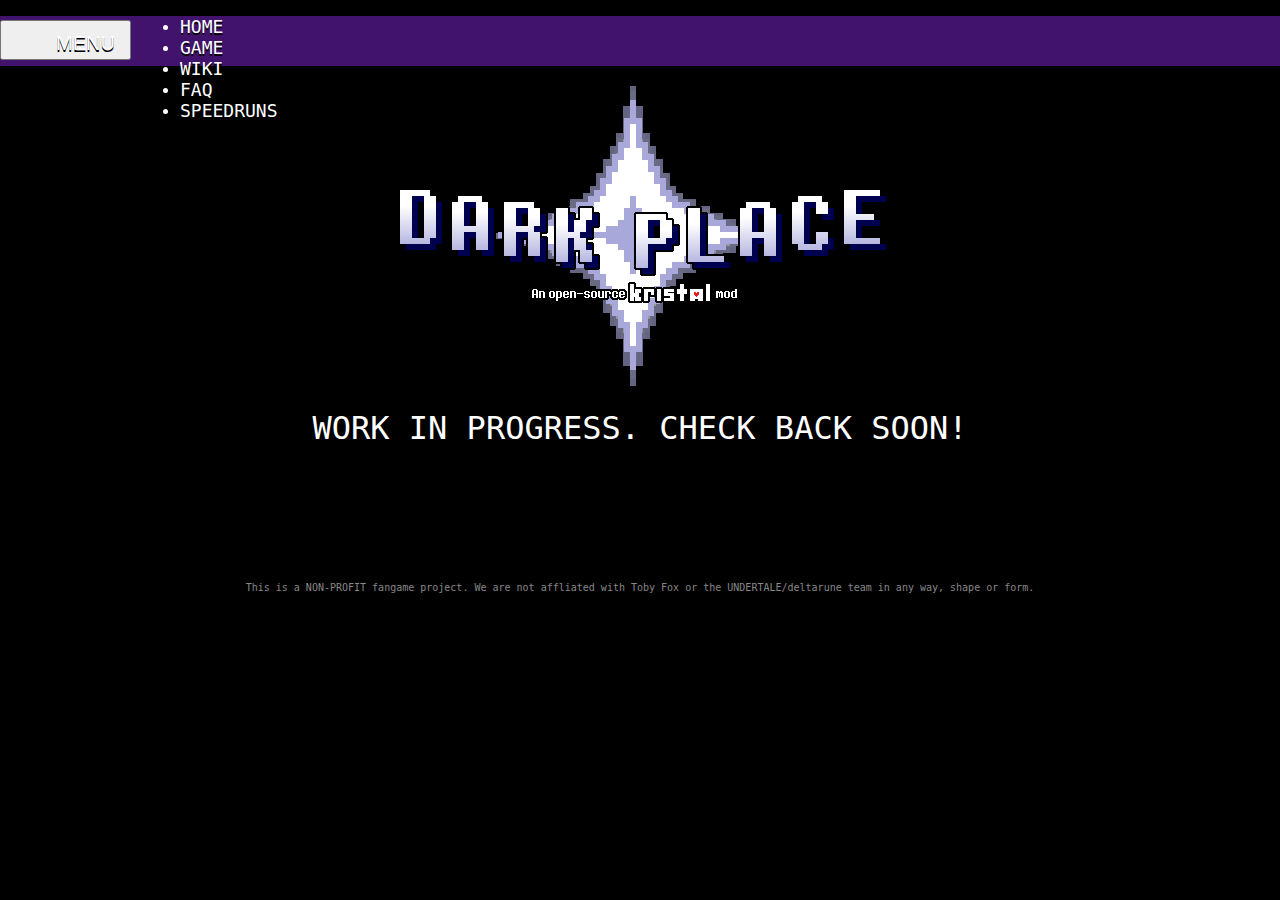
==== index.html @ cda8133d "Merge pull request #4 from Simbel0/main" ====
<!DOCTYPE html>
<html><head>
  <meta content="text/html; charset=UTF-8" http-equiv="Content-Type">
  <meta charset="utf-8">
  <meta content="width=device-width" name="viewport">
  <link href="assets/images/main/favicon.png" rel="icon" type="image/png">
  <meta content="#000000" name="theme-color">
  <title>DARK PLACE - An open-source Kristal mod.</title>
  <link href="assets/css/bootstrap.css" rel="stylesheet" type="text/css">
  <link href="assets/css/main.css" rel="stylesheet" type="text/css">
  <link href="assets/css/extra.css" rel="stylesheet" type="text/css">
</head>
<body>
  <nav class="navbar">
    <button aria-expanded="false" class="navbar-toggle collapsed" data-target="#top_nav" data-toggle="collapse" type="button">
      <span class="menu-text">MENU</span>
      <span class="icon-bar"></span>
      <span class="icon-bar"></span>
      <span class="icon-bar"></span>
    </button>
    <div class="container">
      <div class="collapse navbar-collapse" id="top_nav">
        <ul class="nav nav-justified">
          <li class="nav-button-dp">
            <a href="">HOME</a>
            <img src="assets/images/main/small-icon.png">
          </li>
          <li class="nav-button-dp">
              <a href="https://github.com/BrandonK7200/Dark-Place">GAME</a>
              <img src="assets/images/main/small-icon.png">
          </li>
          <li class="nav-button-dp">
              <a href="https://dark-place.fandom.com/wiki/Dark_Place_Wiki">WIKI</a>
              <img src="assets/images/main/small-icon.png">
          </li>
          <li class="nav-button-dp">
              <a href="faq">FAQ</a>
              <img src="assets/images/main/small-icon.png">
          </li>
          <li class="nav-button-dp">
              <a href="https://www.speedrun.com/Dark_Place">SPEEDRUNS</a>
              <img src="assets/images/main/small-icon.png">
          </li>
        </ul>
      </div>
    </div>
  </nav>
  <div id="background"></div>
  <main class="wrapper">
    <div class="main container">
      <div class="row">
        <div class="col-md-offset-2 col-md-8" id="logo">
          <h1>
            <img alt="DARK PLACE" aria-hidden="true" src="assets/images/main/logo.png">
          </h1>
          <h1 id="subtitle">WORK IN PROGRESS. Check back soon!</h1>
          <div id="text">
            <p class="dark">dess wuz here</p>
          </div>
        </div>
      </div>
    </div>
  <style>
     #text .dark {
         color: black;
     }
  </style>
  <footer>
      <div class="container">
        <div class="row">
            <div class="col-sm-offset-3 col-sm-6">
                <div class="disclaimer">
                  <p>This is a NON-PROFIT fangame project. We are not affliated with Toby Fox or the UNDERTALE/deltarune team in any way, shape or form.</p>
                </div>
            </div>
        </div>
      </div>
  </footer>
  <script src="assets/javascripts/jquery.js"></script>
  <script src="assets/javascripts/bootstrap.js"></script>

</body></html>
---- assets/css/main.css ----
html { position: relative; }

a { text-decoration: none; }

@font-face { font-family: '8bitOperatorPlus-Bold'; src: url("../fonts/8bitOperatorPlus-Bold.eot?#iefix") format("embedded-opentype"), url("../fonts/8bitOperatorPlus-Bold.woff") format("woff"), url("../fonts/8bitOperatorPlus-Bold.ttf") format("truetype"), url("../fonts/8bitOperatorPlus-Bold.svg#8bitOperatorPlus-Bold") format("svg"); font-weight: normal; font-style: normal; }

@font-face { font-family: '8bitOperatorPlus-Regular'; src: url("../fonts/8bitOperatorPlus-Regular.eot?#iefix") format("embedded-opentype"), url("../fonts/8bitOperatorPlus-Regular.woff") format("woff"), url("../fonts/8bitOperatorPlus-Regular.ttf") format("truetype"), url("../fonts/8bitOperatorPlus-Regular.svg#8bitOperatorPlus-Bold") format("svg"); font-weight: normal; font-style: normal; }

body { background-color: black; margin-bottom: 60px; color: #ffffff; font-family: "8bitOperatorPlus-Bold", monospace; }

@media screen and (max-width: 767px) { body { margin-bottom: 140px; } }

h1, h2, h3, h4, h5, h6, strong { font-weight: normal; margin: 0; }

h2 { font-size: 36px; margin-top: 5px; }

h3 { font-size: 22px; letter-spacing: -0.7; margin-bottom: 10px; }

h4 { font-size: 16px; letter-spacing: 3; margin-top: 20px; margin-bottom: 20px; }

h6 { font-size: 12px; margin-bottom: 5px; letter-spacing: -0.5; }

.mt { margin-top: 2rem; }

.mt-big { margin-top: 8rem; }

.mb { margin-bottom: 2rem; }

.mb-big { margin-bottom: 8rem; }

.red { color: #FF2020 !important; }

.yellow { color: #F9FF10 !important; }

.green { color: #00ff00; }

.green:hover { color: #00dd00 !important; }

img.small-img { height: 12px; width: 12px; }

.screenshot-container { aspect-ratio: 4/3; max-width: 640px; margin-left: auto; margin-right: auto; margin-bottom: 4rem; }

.screenshot-container figcaption { margin-top: 1rem; }

.screenshot { image-rendering: pixelated; }

.music-embed { text-align: center; }

.music-embed figcaption { margin-top: 1rem; }

.music-embed figcaption.figtitle { margin-bottom: 1rem; }

.music-embed .dog-player { display: flex; justify-content: center; }

.music-embed .dog-player .dog { display: inline-block; }

.music-embed .dog-player .dog-playing { display: none; }

.music-embed .dog-player .dog, .music-embed .dog-player .dog-playing { image-rendering: pixelated; margin-right: 10px; cursor: pointer; object-fit: contain; }

.music-embed .dog-player.playing .dog { display: none; }

.music-embed .dog-player.playing .dog-playing { display: inline-block; }

nav.navbar { background-color: #42136d; border-radius: 0; border: none; max-height: 50px; }

@media screen and (max-width: 767px) { nav.navbar { max-height: 1000px; } nav.navbar .container { margin-top: 54px; } }

nav > .flags { position: absolute; right: 0; top: 0; list-style: none; padding-left: 0; margin-bottom: 0; }

nav > .flags li { display: inline-block; padding-right: 10px; }

nav > .flags li a, nav > .flags li img { padding: 12px 0; }

@media screen and (max-width: 767px) { nav > .flags li a, nav > .flags li img { padding: 14px 0; } }

nav > .flags li a:hover, nav > .flags li img:hover { opacity: 0.9; }

.nav > li > a, footer a { color: white; text-shadow: 0 2px #000000; font-size: 18px; padding: 15px 0; }

.nav > li > a:hover, .footer a:hover, .nav > li > a:focus, .footer a:focus { color: #d5d3f4; text-decoration: none; background-color: inherit; }

#top_nav .nav-justified { padding: 0; }

@media screen and (min-width: 992px) { #top_nav .nav-justified { padding: 0 90px; } }

@media screen and (min-width: 1200px) { #top_nav .nav-justified { padding: 0 180px; } }

.navbar-toggle { float: left; margin: 4px 0 0 0; padding: 14px; }

.navbar-toggle .menu-text { color: white; text-shadow: 0 2px #000000; float: left; padding-left: 40px; padding-top: 6px; font-size: 20px; line-height: 0.1; }

.navbar-toggle .icon-bar { padding-top: 3px; background-color: white; box-shadow: 0 2px #000000; }

.wrapper { margin-top: 20px; padding-bottom: 50px; }

.main { text-align: center; }

.main .row { margin-top: 15px; }

.main .no-margin { margin: 0; }

#logo { margin-top: 20px; margin-bottom: 0; padding: 0; }

#logo img { margin: 0 auto; max-width: 80vw; height: auto;}

@media screen and (max-width: 767px) { #logo img { } }

@media screen and (min-width: 768px) { #logo img { padding-left: 48px; padding-right: 40px; } }

@media screen and (min-width: 992px) { #logo img { padding-left: 0px; padding-right: 0px; } }

@media screen and (min-width: 1200px) { #logo img { padding-left: 60px; padding-right: 54px; } }

#subtitle { margin-top: 15px; text-transform: uppercase; padding: 0; font-size: 32px; }

@media screen and (max-width: 991px) { #subtitle { padding: 0 15px; } }

@media screen and (max-width: 767px) { #subtitle { font-size: 18px; } }

#home_logo { padding-top: 180px; }

@media screen and (min-width: 768px) { #home_logo { padding-top: 360px; } }

#background { background: url("../images/main/bg.png"); position: absolute; width: 100%; height: 100%; z-index: -2; display: block; top: 40px; background-repeat: no-repeat; background-position: center top; box-shadow: 0 60px 80px 0px black inset; text-align: center; overflow: hidden; animation: fadeIn 2s ease-out; -webkit-animation: fadeIn 2s ease-out; -moz-animation: fadeIn 2s ease-out; }

#bottom_bg { position: absolute; z-index: -1; left: 0; right: 0; margin-bottom: -38px; height: 308px; background: url("../images/main/bottom_bg.png"); background-repeat: repeat-x; background-position: bottom; }

@media screen and (max-width: 768px) { #background { background-size: 500px; } }

@media screen and (max-width: 768px) { #background #bottom_bg { display: none; } }

#download .row { margin-top: 18px; }

@media screen and (min-width: 768px) { #download .row div:first-child { text-align: right; } }

@media screen and (min-width: 768px) { #download .row div:last-child { text-align: left; } }

#download .col-sm-3 { padding: 0 5px; }

#download .download-button { display: inline-block; border-radius: 8px; border: 2px solid white; background-color: rgba(100, 100, 100, 0.5); min-height: 72px; max-width: 300px; color: white; transition: background-color 0.1s ease-out; }

#download .download-button:hover, #download .download-button:active, #download .download-button:focus { text-decoration: none; background-color: rgba(255, 255, 255, 0.5); }

#download .download-button.disabled { border: 2px solid #ccc; cursor: default; }

#download .download-button.disabled:hover, #download .download-button.disabled:active, #download .download-button.disabled:focus { background-color: rgba(255, 255, 255, 0.25); }

@media screen and (max-width: 991px) { #download .download-button { margin-bottom: 15px; } }

@media screen and (max-width: 991px) and (min-width: 768px) { #download .download-button { margin-left: -30px !important; margin-right: 30px !important; } }

#download .download-button .button-contents { padding: 8px 4px 4px; border-radius: 8px; min-height: 68px; }

#download .download-button .button-contents img { width: 95%; display: block; margin: 0 auto; }

#download .download-button .button-contents span { font-size: 32px; line-height: 1; text-align: center; display: block; }

@media screen and (max-width: 1199px) { #download .download-button .button-contents span { font-size: 24px; padding-bottom: 2px; padding-top: 1px; } }

@media screen and (max-width: 991px) { #download .download-button .button-contents span { padding-bottom: 6px; } }

@media screen and (max-width: 768px) { #download .download-button .button-contents span { font-size: 42px; } }

#download .download-button .button-contents small { font-size: 14px; text-align: center; text-transform: uppercase; letter-spacing: 1px; margin-top: 3px; display: block; }

#download .pc-button { display: block; margin: 0 auto; }

@media screen and (max-width: 991px) { #download .pc-button { margin-bottom: 15px; } }

/* .pc-button:hover { @include button-gradient(#5e5e5e, #959595); .button-contents { @include button-gradient(#959595, #5e5e5e); } } .pc-button, .pc-button:active > .button-contents { @include button-gradient(#3e3e3e, #747474); } .pc-button > .button-contents { @include button-gradient(#747474, #3e3e3e); .button-icon { padding: 3px 5px; } } .switch-button:hover { @include button-gradient(#CC0718, #EC0718); .button-contents { @include button-gradient(#EC0718, #CC0718); } } .switch-button, .switch-button:active > .button-contents { @include button-gradient(#AC0718, #e60003); } .switch-button > .button-contents { @include button-gradient(#e60003, #AC0718); .button-icon { padding: 4px 10px; } } .playstation-button:hover { @include button-gradient(#01377b, #2a7dbc); .button-contents { @include button-gradient(#2a7dbc, #01377b); } } .playstation-button, .playstation-button:active > .button-contents { @include button-gradient(#0b4489, #055ec2); } .playstation-button > .button-contents { @include button-gradient(#055ec2, #0b4489); .button-icon { padding: 0 5px; } } */
.modal .modal-content { background: #1d1963; border: 2px solid #342db5; }

.modal .modal-content .modal-header { border: none; }

.modal .modal-content .modal-title { text-shadow: 0 2px #000000; }

.modal .modal-content .close { color: #9a96e5; opacity: 1; text-shadow: 0 2px #000000; font-size: 24px; }

.modal .modal-content .close:hover, .modal .modal-content .close:active { color: #a1a1a1; }

.modal .modal-content .modal-body { padding: 15px 50px; }

@media screen and (max-width: 991px) { .modal .modal-content .modal-body { padding: 15px 30px; } }

.modal .modal-content .modal-body h1 { text-align: center; margin-bottom: 40px; }

@media screen and (max-width: 991px) { .modal .modal-content .modal-body h1 { font-size: 24px; } }

.modal .modal-content .modal-body h3 { line-height: 1.4; margin-bottom: 20px; }

@media screen and (max-width: 991px) { .modal .modal-content .modal-body h3 { font-size: 18px; } }

.modal .modal-content .modal-body h3 a { color: white; text-decoration: underline; }

.modal .modal-content .modal-body h3 a:hover, .modal .modal-content .modal-body h3 a:active { color: #dddddd; }

.modal .modal-content #download { margin-top: 40px; text-align: center; position: relative; }

.modal .modal-content #download a { width: 100%; display: block; margin-bottom: 30px; font-size: 24px; }

.modal .modal-content #download a:hover, .modal .modal-content #download a:active { color: #d6dc00; text-decoration: none; }

.modal .panel { border: 2px solid #878787; background: #4D4D4D; }

.modal .panel .panel-heading { padding: 0; background: #878787; border: none; text-shadow: 0 2px #000000; text-transform: uppercase; color: #ffffff; }

.modal .panel .panel-heading a { display: block; width: 100%; padding: 10px; }

.modal .panel .panel-heading a:focus { color: #ffffff; text-decoration: none; }

.modal .panel .panel-heading a:hover, .modal .panel .panel-heading a:active { color: #dddddd; text-decoration: none; }

.modal .panel .panel-body { border: none; }

#home h1 { line-height: 1.4; font-size: 46px; position: relative; margin-bottom: 30px; }

@media screen and (max-width: 1199px) { #home h1 { font-size: 32px; } }

@media screen and (max-width: 991px) { #home h1 { letter-spacing: 8px; font-size: 24px; margin-bottom: 20px; } }

@media screen and (max-width: 767px) { #home h1 { margin-bottom: 20px !important; } }

@media screen and (max-width: 568px) { #home h1 { letter-spacing: 7px; } }

#home h2 { color: #bbb; font-size: 24px; margin-bottom: 30px; padding: 0 20px; text-align: left; line-height: 1.4; }

#home h2 a { color: #eee; }

#home h2 a:hover, #home h2 a:active, #home h2 a:focus { color: #ccc; }

@media screen and (max-width: 991px) { #home h2 { font-size: 16px; } }

@media screen and (max-width: 767px) { #home h2 { margin-bottom: 30px !important; } }

#stars { position: absolute; width: 100%; height: 100%; top: 50px; text-align: center; overflow: hidden; animation: fadeIn 2s ease-out; -webkit-animation: fadeIn 2s ease-out; -moz-animation: fadeIn 2s ease-out; animation-delay: -0.5s; pointer-events: none; }

#stars img { position: absolute; animation: pulse 6s steps(10, end) infinite; -webkit-animation: pulse 6s steps(10, end) infinite; -moz-animation: pulse 6s steps(10, end) infinite; opacity: 0.5; }

@keyframes pulse { 0% { opacity: 0.5; }
  50% { opacity: 1.0; }
  100% { opacity: 0.5; } }

@-webkit-keyframes pulse { 0% { opacity: 0.5; }
  50% { opacity: 1.0; }
  100% { opacity: 0.5; } }

@-moz-keyframes pulse { 0% { opacity: 0.5; }
  50% { opacity: 1.0; }
  100% { opacity: 0.5; } }

@keyframes fadeIn { 0% { opacity: 0; }
  100% { opacity: 1; } }

@-webkit-keyframes fadeIn { 0% { opacity: 0; }
  100% { opacity: 1; } }

@-moz-keyframes fadeIn { 0% { opacity: 0; }
  100% { opacity: 1; } }

@keyframes shaky { 0% { transform: translate(1px, 1px); }
  10% { transform: translate(-1px, -1px); }
  20% { transform: translate(-1px, 0px); }
  30% { transform: translate(0px, 1px); }
  40% { transform: translate(1px, -1px); }
  50% { transform: translate(-1px, 1px); }
  60% { transform: translate(0px, 1px); }
  70% { transform: translate(1px, 1px); }
  80% { transform: translate(-1px, -1px); }
  90% { transform: translate(1px, 1px); }
  100% { transform: translate(1px, -1px); } }

.big-margins { margin-top: 60px; margin-bottom: 60px; }

hr { border-width: 2px; }

.announcement a { display: block; color: #ffffff; }

.announcement a:hover, .announcement a:active, .announcement a:focus { text-decoration: none; color: #eeeeee; }

.announcement small { line-height: 1.2; }

.announcement img { max-width: 100%; }

@media screen and (max-width: 767px) { .announcement h2 { font-size: 28px; } }

#countdown { margin: 150px 0; font-size: 72px; animation: fadeIn 0.5s ease-in-out; }

#countdown.shaky { animation: shaky 0.8s steps(1, end) infinite; }

#countdown.shakier { font-size: 80px; animation: shaky 0.4s steps(1, end) infinite; }

#countdown.shakiest { font-size: 90px; animation: shaky 0.2s steps(1, end) infinite; }

@media (prefers-reduced-motion) { #countdown { animation: none !important; } }

#update #header { margin-bottom: 5rem; }

#update #header h2 { margin-bottom: 10px; }

#update #body { text-align: left; margin-bottom: 10rem; }

#update #body h3 { text-align: center; margin-top: 50px; margin-bottom: 30px; font-size: 28px; }

#update #body p { font-family: "8bitOperatorPlus-Regular", monospace; -moz-osx-font-smoothing: grayscale; filter: contrast(1); -webkit-font-smoothing: antialiased; font-size: 18px; }

#update #body ul { margin-bottom: 20px; padding-left: 30px; }

#update #body ul li { font-family: "8bitOperatorPlus-Regular", monospace; -moz-osx-font-smoothing: grayscale; filter: contrast(1); -webkit-font-smoothing: antialiased; font-size: 18px; list-style-type: '- '; }

#update #body .dev-block { padding-left: 30px; }

#update #body .dev-block h4, #update #body .dev-block h5 { font-size: 18px; }

#update #body .dev-block h5 { margin-top: 20px; margin-bottom: 10px; }

#update #body .dev-block p { padding-left: 30px; }

#faq, #troubleshooting, #contact { text-align: left; }

@media screen and (max-width: 991px) { #faq, #troubleshooting, #contact { padding: 0 40px; } }

#faq h2, #troubleshooting h2, #contact h2 { text-align: center; margin-bottom: 50px; -ms-word-break: break-all; word-break: break-all; -webkit-hyphens: auto; -moz-hyphens: auto; -ms-hyphens: auto; hyphens: auto; }

#faq h3, #troubleshooting h3, #contact h3 { margin-top: 30px; }

#faq h3.faq-header, #troubleshooting h3.faq-header, #contact h3.faq-header { font-size: 32px; margin-top: 50px; }

#faq .answer, #faq .resolve, #faq ol, #faq ul, #faq p, #troubleshooting .answer, #troubleshooting .resolve, #troubleshooting ol, #troubleshooting ul, #troubleshooting p, #contact .answer, #contact .resolve, #contact ol, #contact ul, #contact p { font-size: 14px; font-family: "8bitOperatorPlus-Regular", monospace; -moz-osx-font-smoothing: grayscale; filter: contrast(1); -webkit-font-smoothing: antialiased; }

#faq .answer, #troubleshooting .answer, #contact .answer { text-indent: -20px; }

#faq .question, #faq .issue, #troubleshooting .question, #troubleshooting .issue, #contact .question, #contact .issue { font-size: 18px; margin-top: 30px; margin-bottom: 10px; line-height: 1.4; font-family: "8bitOperatorPlus-Bold", monospace; }

#faq .question, #troubleshooting .question, #contact .question { text-indent: -26px; }

#faq .trouble, #troubleshooting .trouble, #contact .trouble { margin-top: 20px; }

#faq .trouble p, #troubleshooting .trouble p, #contact .trouble p { margin-bottom: 5px; }

#faq .trouble .issue:before, #troubleshooting .trouble .issue:before, #contact .trouble .issue:before { content: 'Issue: '; color: #ff0000; }

#faq .trouble .resolve:before, #troubleshooting .trouble .resolve:before, #contact .trouble .resolve:before { content: 'Resolve: '; color: #00ff00; }

#faq .question:before, #troubleshooting .question:before, #contact .question:before { content: 'Q: '; font-family: "8bitOperatorPlus-Bold", monospace; }

#faq .answer:before, #troubleshooting .answer:before, #contact .answer:before { content: 'A: '; font-family: "8bitOperatorPlus-Bold", monospace; }

#credits { text-align: center; margin-bottom: 60px; }

#credits .main-credit { margin-bottom: 60px; }

#credits .main-credit h3:last-child { margin-top: 10px; }

#credits .credit { margin-bottom: 40px; }

#credits .credit h4 { color: #949494; letter-spacing: 0; font-size: 18px; }

#credits .credit h5 { font-size: 18px; margin-bottom: 5px; }

#reveal .announcement { margin: 50px 0; }

#reveal .announcement.bigger { margin: 80px 0; }

#reveal .announcement.bigger h2 { font-size: 48px; }

footer { text-align: center; margin-top: 100px; }

footer .disclaimer { font-size: 10px; color: #878787; }

footer a { text-decoration: underline; color: white; }

footer a:hover { color: #ccc; }

footer .privacy a { color: #878787; font-size: 10px; text-decoration: none; }

/*# sourceMappingURL=main.css.map */
---- assets/css/extra.css ----
html { position: relative; }

a { text-decoration: none; }

@font-face { font-family: '8bitOperatorPlus-Bold'; src: url("../fonts/8bitOperatorPlus-Bold.eot?#iefix") format("embedded-opentype"), url("../fonts/8bitOperatorPlus-Bold.woff") format("woff"), url("../fonts/8bitOperatorPlus-Bold.ttf") format("truetype"), url("../fonts/8bitOperatorPlus-Bold.svg#8bitOperatorPlus-Bold") format("svg"); font-weight: normal; font-style: normal; }

@font-face { font-family: '8bitOperatorPlus-Regular'; src: url("../fonts/8bitOperatorPlus-Regular.eot?#iefix") format("embedded-opentype"), url("../fonts/8bitOperatorPlus-Regular.woff") format("woff"), url("../fonts/8bitOperatorPlus-Regular.ttf") format("truetype"), url("../fonts/8bitOperatorPlus-Regular.svg#8bitOperatorPlus-Bold") format("svg"); font-weight: normal; font-style: normal; }

body { background-color: black; color: #ffffff; font-family: "8bitOperatorPlus-Bold", monospace; padding: 0; margin: 0; }

.hidden { display: none !important; }

#center { display: flex; align-items: center; justify-content: center; width: 100%; height: 100%; overflow: hidden; }

#ytand { position: relative; display: grid; width: 100vw; height: 100vh; margin: 0; color: #353535; place-items: center center; }

#ytand #image { width: 100vw; height: 100vh; background-repeat: repeat; }

#ytand #text { position: absolute; left: 0; top: 0; width: 810px; z-index: 10; text-align: center; font-family: Tahoma, sans-serif; }

#ytand #text div { position: absolute; width: 810px; }

.nav-button-dp
{
	position: relative;
}

.nav .nav-button-dp a
{
	z-index: 1;
}

.nav .nav-button-dp img
{
	position: absolute;
    left: 40px;
    top: 11px;
    transform: rotate(45deg);
    z-index: 0;
    display: none;
}

.nav .nav-button-dp:hover img {
	display: initial;
}

/*# sourceMappingURL=extra.css.map */
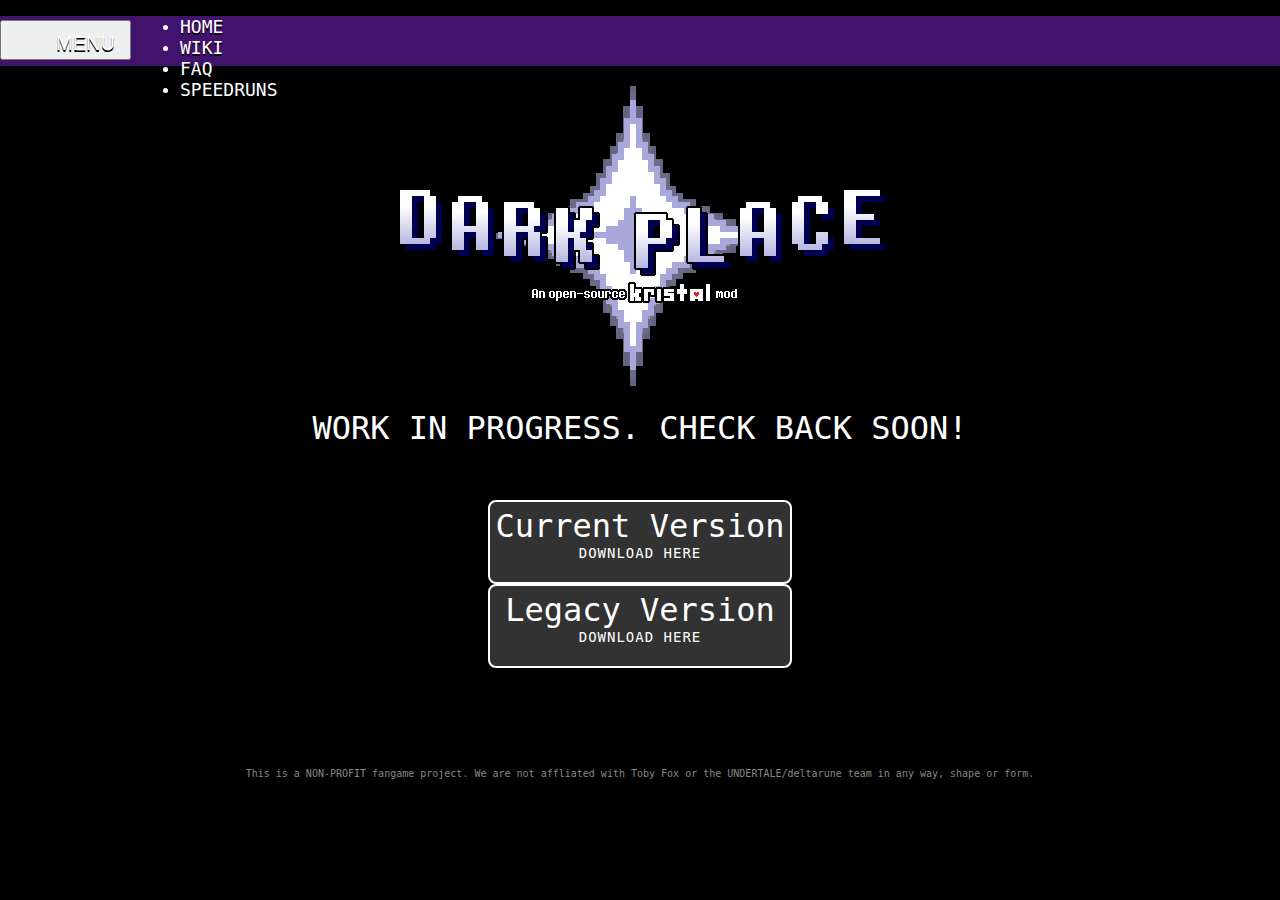
==== commit 8b81deed: "Added download buttons for Rebirth and Legacy versions." ====
--- a/index.html
+++ b/index.html
@@ -3,12 +3,12 @@
   <meta content="text/html; charset=UTF-8" http-equiv="Content-Type">
   <meta charset="utf-8">
   <meta content="width=device-width" name="viewport">
-  <link href="assets/images/main/favicon.png" rel="icon" type="image/png">
+  <link href="/assets/images/main/favicon.png" rel="icon" type="image/png">
   <meta content="#000000" name="theme-color">
   <title>DARK PLACE - An open-source Kristal mod.</title>
-  <link href="assets/css/bootstrap.css" rel="stylesheet" type="text/css">
-  <link href="assets/css/main.css" rel="stylesheet" type="text/css">
-  <link href="assets/css/extra.css" rel="stylesheet" type="text/css">
+  <link href="/assets/css/bootstrap.css" rel="stylesheet" type="text/css">
+  <link href="/assets/css/main.css" rel="stylesheet" type="text/css">
+  <link href="/assets/css/extra.css" rel="stylesheet" type="text/css">
 </head>
 <body>
   <nav class="navbar">
@@ -23,23 +23,19 @@
         <ul class="nav nav-justified">
           <li class="nav-button-dp">
             <a href="">HOME</a>
-            <img src="assets/images/main/small-icon.png">
-          </li>
-          <li class="nav-button-dp">
-              <a href="https://github.com/BrandonK7200/Dark-Place">GAME</a>
-              <img src="assets/images/main/small-icon.png">
+            <img src="/assets/images/main/small-icon.png">
           </li>
           <li class="nav-button-dp">
               <a href="https://dark-place.fandom.com/wiki/Dark_Place_Wiki">WIKI</a>
-              <img src="assets/images/main/small-icon.png">
+              <img src="/assets/images/main/small-icon.png">
           </li>
           <li class="nav-button-dp">
               <a href="faq">FAQ</a>
-              <img src="assets/images/main/small-icon.png">
+              <img src="/assets/images/main/small-icon.png">
           </li>
           <li class="nav-button-dp">
               <a href="https://www.speedrun.com/Dark_Place">SPEEDRUNS</a>
-              <img src="assets/images/main/small-icon.png">
+              <img src="/assets/images/main/small-icon.png">
           </li>
         </ul>
       </div>
@@ -51,12 +47,33 @@
       <div class="row">
         <div class="col-md-offset-2 col-md-8" id="logo">
           <h1>
-            <img alt="DARK PLACE" aria-hidden="true" src="assets/images/main/logo.png">
+            <img alt="DARK PLACE" aria-hidden="true" src="/assets/images/main/logo.png">
           </h1>
           <h1 id="subtitle">WORK IN PROGRESS. Check back soon!</h1>
           <div id="text">
             <p class="dark">dess wuz here</p>
           </div>
+        </div>
+      </div>
+    </div>
+    <div class="main container" id="download">
+	    <div id ="ribbon"></div>
+      <div class="row">
+        <div class="col-md-offset-2.5 col-md-3 col-sm-offset-3 col-sm-3">
+          <a aria-label="Dark Place: REBIRTH Download" class="download-button pc-button" data-target="#pc_modal" data-toggle="modal" href="https://github.com/darkplace-dr/DarkPlaceRebirth-Kristal">
+            <div class="button-contents">
+              <span>Current Version</span>
+              <small>Download Here</small>
+            </div>
+          </a>
+        </div>
+        <div class="col-md-3 col-sm-3">
+          <a aria-label="Dark Place: Legacy Download" class="download-button pc-button" data-target="#pc_modal" data-toggle="modal" href="https://github.com/BrandonK7200/Dark-Place">
+            <div class="button-contents">
+              <span>Legacy Version</span>
+              <small>Download Here</small>
+            </div>
+          </a>
         </div>
       </div>
     </div>
@@ -76,7 +93,7 @@
         </div>
       </div>
   </footer>
-  <script src="assets/javascripts/jquery.js"></script>
-  <script src="assets/javascripts/bootstrap.js"></script>
+  <script src="/assets/javascripts/jquery.js"></script>
+  <script src="/assets/javascripts/bootstrap.js"></script>
 
 </body></html>
